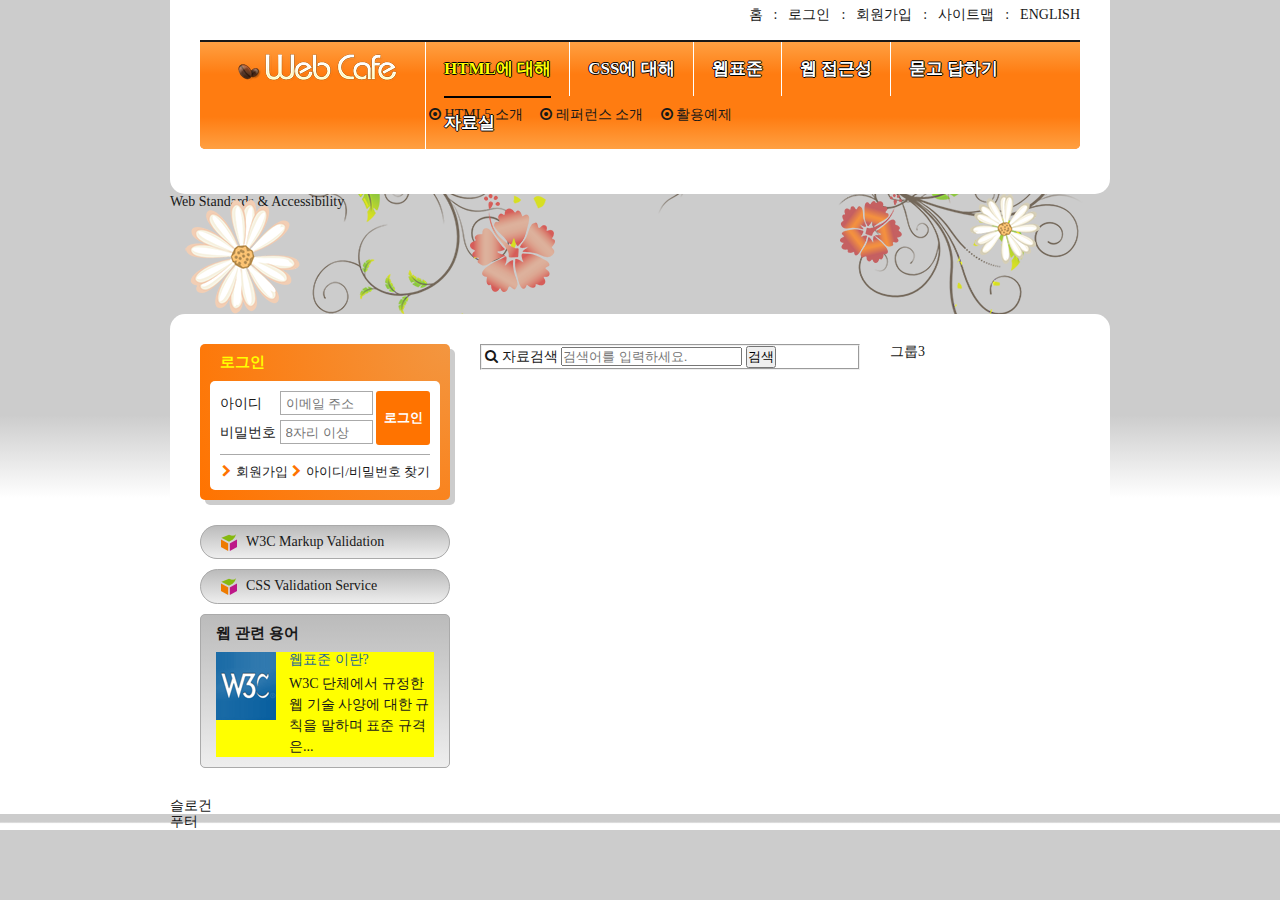
==== index.html @ 9cd8acf1 "검색폼 완성" ====
<!DOCTYPE html>
<html lang="ko-KR">
  <head>
    <meta charset="UTF-8" />
    <title>웹카페 Web Cafe</title>
    <link rel="stylesheet" href="css/style.css">
  </head>
  <body>
    <div class="container">
      <header class="header">
        <h1 class="logo">
          <a href="index.html">
            <img src="images/logo.png" alt="Web Cafe" />
          </a>
        </h1>
        <ul class="member">
          <li><a href="#">홈</a></li>
          <li class="bar"><a href="#">로그인</a></li>
          <li class="bar"><a href="#">회원가입</a></li>
          <li class="bar"><a href="#">사이트맵</a></li>
          <li class="bar"><a href="#">english</a></li>
        </ul>

        <nav class="navigation">
          <h2 class="readable-hidden">메인 메뉴</h2>
          <ul class="menu clearfix">
            <li class="menu-item menu-act" tabindex="0">
              <span class="menu-item-text">HTML에 대해</span>
              <ul class="sub-menu sub-menu1">
                <li>
                  <a class="icon-dot-circled" href="#">HTML5 소개</a>
                </li>
                <li>
                  <a class="icon-dot-circled" href="#">레퍼런스 소개</a>
                </li>
                <li>
                  <a class="icon-dot-circled" href="#">활용예제</a>
                </li>
              </ul>
            </li>
            <li class="menu-item" tabindex="0">
              <span class="menu-item-text">CSS에 대해</span>
              <ul class="sub-menu sub-menu2">
                <li>
                  <a href="#">CSS 소개</a>
                </li>
                <li>
                  <a href="#">CSS2 VS CSS3</a>
                </li>
                <li>
                  <a href="#">CSS 애니메이션</a>
                </li>
                <li>
                  <a href="#">CSS Framework</a>
                </li>
              </ul>
            </li>
            <li class="menu-item" tabindex="0">
              <span class="menu-item-text">웹표준</span>
              <ul class="sub-menu sub-menu3">
                <li>
                  <a href="#">웹표준 이란?</a>
                </li>
                <li>
                  <a href="#">W3C</a>
                </li>
                <li>
                  <a href="#">HTML5의 현재와 미래</a>
                </li>
              </ul>
            </li>
            <li class="menu-item" tabindex="0">
              <span class="menu-item-text">웹 접근성</span>
              <ul class="sub-menu sub-menu4">
                <li>
                  <a href="#">웹 접근성의 개요</a>
                </li>
                <li>
                  <a href="#">장애 환경의 이해</a>
                </li>
                <li>
                  <a href="#">장차법</a>
                </li>
                <li>
                  <a href="#">웹 접근성 품질마크</a>
                </li>
              </ul>
            </li>
            <li class="menu-item" tabindex="0">
              <span class="menu-item-text">묻고 답하기</span>
              <ul class="sub-menu sub-menu5">
                <li>
                  <a href="#">묻고 답하기</a>
                </li>
                <li>
                  <a href="#">FAQ</a>
                </li>
                <li>
                  <a href="#">1대1 질문</a>
                </li>
                <li>
                  <a href="#">웹표준</a>
                </li>
                <li>
                  <a href="#">웹 접근성</a>
                </li>
              </ul>
            </li>
            <li class="menu-item" tabindex="0">
              <span class="menu-item-text">자료실</span>
              <ul class="sub-menu sub-menu6">
                <li>
                  <a href="#">공개 자료실</a>
                </li>
                <li>
                  <a href="#">이미지 자료실</a>
                </li>
                <li>
                  <a href="#">웹표준 자료실</a>
                </li>
                <li>
                  <a href="#">웹 접근성 자료실</a>
                </li>
              </ul>
            </li>
          </ul>
        </nav>

      </header>
      <div class="visual">
        <p class="visual-text">Web Standards &amp; Accessibility</p>
      </div>
      <main class="main">
        <div class="group group1">
          <section class="login">
            <h2 class="login-heading">로그인</h2>
            <form action="https://formspree.io/dudghs1315@naver.com" method="POST" class="login-form">
            <fieldset>
              <legend>회원 로그인 폼</legend>
              <div class="user-email">
                <label for="user-email">아이디</label>
                <input type="email" id="user-email" name="id" required placeholder="이메일 주소">
              </div>
              <div class="user-pw">
                <label for="user-pw">비밀번호</label>
                <input type="password" id="user-pw" name="password" required placeholder="8자리 이상">
              </div>
              <button type="submit" class="btn-login">로그인</button>
            </fieldset>
            </form>
            <ul class="sign">
              <li class="icon-right-open">
                <a href="#">회원가입</a>
              </li>
              <li class="icon-right-open">
                <a href="#">아이디/비밀번호 찾기</a>
              </li>
            </ul>
            </section>
          <section class="validation">
            <h2 class="readable-hidden">유효성 검사 배너</h2>
            <ul class="validation-list">
              <li>
                <a href="https://validator.w3.org/" target="_blank" title="마크업 유효성 검사 사이트로 이동(새창)">W3C Markup Validation</a>
              </li>
              <li>
                <a href="https://jigsaw.w3.org/css-validator/#validate_by_uri/" target="_blank" title="CSS 유효성 검사 사이트로 이동(새창)">CSS Validation Service</a>
              </li>
            </ul>
          </section>
          <section class="term">
            <h2 class="term-heading">웹 관련 용어</h2>
            <dl class="term-list" >
              <div class="clearfix">
                <dt class="term-list-subject">웹표준 이란?</dt>
                <dd class="term-list-thumbnail">
                  <img src="images/web_standards.gif" alt="">
                </dd>
                <dd class="term-list-brief">W3C 단체에서 규정한 웹 기술 사양에 대한 규칙을 말하며 표준 규격은...</dd>
              </div>
              <!-- <div class="clearfix even">
                <dt class="term-list-subject">웹표준 이란?</dt>
                <dd class="term-list-thumbnail">
                  <img src="images/web_standards.gif" alt="">
                </dd>
                <dd class="term-list-brief">W3C 단체에서 규정한 웹 기술 사양에 대한 규칙을 말하며 표준 규격은...</dd>
              </div> -->
            </dl>
          </section>
        </div>
        <div class="group group2">
          <section class="search">
            <h2 class="readable-hidden">검색</h2>
            <form action="https://formspree.io/dudghs1315@naver.com" method="POST" class="serch-form">
            <fieldset>
              <legend>검색폼</legend>
              <label for="search" class="icon-search">자료검색</label>
              <input type="search" id="search" required placeholder="검색어를 입력하세요." name="search">
              <button type="submit" class="btn-search">검색</button>
            </fieldset>
            </form>
          </section>
        </div>
        <div class="group group3">그룹3</div>
      </main>
      <article class="slogan">슬로건</article>
      <div class="bg-footer">
        <footer class="footer">푸터</footer>
      </div>
    </div>
  </body>
</html>
---- css/style.css ----
@charset "utf-8";

@import url("https://spoqa.github.io/spoqa-han-sans/css/SpoqaHanSans-kr.css");

@import url("fontello.css");

/* 스타일 초기화 */
*, *::before, *::after{
  box-sizing:border-box;
  margin: 0;
  padding: 0;
}

html{
  font-size: 10px;
}

ul{
  list-style-type: none;
}

a{
  text-decoration: none;
  color: inherit;
}

/* 숨김 콘텐츠 */
.readable-hidden, legend{
  position: absolute;
  overflow:hidden;
  clip:rect(0,0,0,0);
  margin: -1px;
}

/* 클래스 모듈 */  /* float 이슈를 해결하기 위한 clear 기능 */
.clearfix::after{
  content:"";
  display:block;
  clear: both;
}

/* 기본스타일 */
body{
  color:#181818;
  font-size: 1.4rem;
  font-family: 'Spoqa Han Sans', 'Sans-serif';
  font-weight: 400;
  line-height: 1.15;
  background: linear-gradient(to bottom, #ccc,#ccc 50%,#fff 60%,#fff 100%);
}

/* 컨테이너 */
.container{
  background: url("images/bg_flower.png") no-repeat 50% 0;
}

.header, .visual, .main, .slogan, .footer{
  width: 940px;
  margin: 0 auto;
}
.bg-footer{
  background: linear-gradient(to bottom, #ccc,#ccc 50%,#fff 60%,#fff 100%);
}

/* 안내링크 */
.member{
  text-align: right;
  font-size: 0;
  padding: 2px 0;
  margin-right: -10px;
}

.member li, .member a{
  display: inline-block;
}

.member li{
  font-size: 1.4rem;
  text-transform: uppercase;
}

.bar::before{
  content: ":";
  margin:0 1px;
}

.member a{
  padding: 5px 10px;
}

/* 헤더 */
.header{
  background: #fff;
  position: relative;
  padding: 0 30px 45px;
  border-radius: 0 0 15px 15px;
}
/* 로고 */
.logo{
  position: absolute;
  top: 51px;
  left: 65px;
}

/* 메인 메뉴 */
.menu{
  background:#ff7c11 linear-gradient(to bottom, #ffa042 0%,#ff7c11 30%,#ff7c11 70%,#ffa042 100%);
  margin-top: 10px;
  padding-left:225px;
  border-top: 2px solid #181818;
  border-radius: 0 0 5px 5px;
}

.menu > li{
  float: left;
  position: relative;
}

.sub-menu{
  position:absolute;
  top: 55px;
  display: none;
  white-space: nowrap;
}

.menu-act .sub-menu{
  display: block;
}

.sub-menu1, .sub-menu2, .sub-menu3{
  left:0;
}

.sub-menu4, .sub-menu5, .sub-menu6{
  right: 0;
}

.sub-menu li{
  display: inline-block;
}

.menu-item-text{
  font-size:1.7rem;
  font-weight: 600;
  color:#fff;
  padding:1em 18px;
  display:block;
  border-left: 1px solid #fff;
  text-shadow: 1px 0 0 #000, 0 1px 0 #000, -1px 0 0 #000, 0 -1px 0 #000;
}

.menu-act .menu-item-text{
  color: #ff0;
  position: relative;
}

.menu-act .menu-item-text::after{
  position: absolute;
  width:calc(100% - 36px);
  bottom: -2px;
  content:"";
  display: block;
  border-top: 2px solid #000;  
}

.sub-menu li, .sub-menu a{
  display: inline-block;
}

.sub-menu a{
  padding: 10px 0;
  margin-right: 10px;
}

/* 비주얼 */
@keyframes textAni{
  0%{
    font-size:12px;
    counter:rgba(0,0,0,0);
    transform: translate(0,0);
  }

  100%{
    font-size:24px;
    counter:rgba(0,0,0,1);
    transform: translate(400px,75px);
  }
}

@keyframes flowerAni{
  0%{
    opacity: 1;

  }

  100%{
    opacity: 0;

  }
}

.visual{
  height: 120px;
  position: relative;
}

.visual::before, .visual::after{
  content:"";
  width: 100%;
  height: 100%;
  background-repeat: no-repeat;
  position: absolute;
  top: 0;
  left: 0;
  animation-name: flowerAni;
  animation-duration: 3s;
  animation-iteration-count: infinite;
  animation-direction: alternate;
}

.visual::before{
background-image: url("images/ani_flower_01.png"), url("images/ani_flower_02.png");
background-position: 0 -10px, 670px 0;
}

.visual::after{
background-image: url("images/ani_flower_03.png"), url("images/ani_flower_04.png");
background-position: 300px 0, 800px 0;
animation-delay: 1.5s;
animation-timing-function: ease-in-out;
}

.visual-text{
  font-family: Georgia, 'Times New Roman', Times, serif;
  animation-name: textAni;
  animation-duration: 5s;  
  animation-fill-mode: forwards; 
  width: 545px;
}

/* 메인콘텐츠 */
.main{
  background: #fff;
  padding: 30px;
  min-height: 450px;
  display: flex;
  justify-content: space-between;
  flex-direction: low;
  border-radius: 15px 15px 0 0;
}
.group1{
  width: 250px;
}
.group2{

  width: 380px;
}
.group3{

  width: 190px;
}

/* 로그인 */
.login{
  background: rgb(252, 210, 132) radial-gradient(circle at right top, rgb(243, 150, 64),  rgb(255, 115, 0));
  border-radius: 5px;
  padding: 10px;
  box-shadow: 5px 5px 0 0 #ccc;
}

.login-heading{
  font-size: 1.5rem;
  font-weight: 700;
  color: #ff0;
  padding-left: 10px;
}

.login-form{
  background: #fff;
  margin-top: 10px;
  padding: 10px 10px 0 10px;
  border-radius:5px 5px 0 0;
}

.login-form fieldset{
  border: 0;
  position: relative;
  border-bottom: 1px solid #aaa;
  padding-bottom: 10px;
}

.user-pw{
  margin-top: 5px;
}

.login-form label{
  width: 4em;
  display: inline-block;
}

.login-form input{
  width: 93px;
  height: 24px;
  border: 1px solid #aaa;
  padding: 1px 1px 1px 5px;
}

.btn-login{  
  position: absolute;
  top:0;
  right: 0;
  background: rgb(255, 115, 0);
  color: rgb(255,255,255);
  border-radius: 3px;
  border: 0;
  padding: 0;
  font-size: 1.3rem;
  font-weight: 700;
  cursor: pointer;
  width: 54px;
  height: 54px;
}

.sign{
  background: rgb(255,255,255);
  border-radius: 0 0 5px 5px;
  display:flex;
  justify-content: space-between;
  padding: 10px;
  font-size: 1.3rem;
}

.sign .icon-right-open::before{
  color:rgb(255, 115, 0);
  margin: 0;
}

/* 유효성 검사 배너 */
.validation{
  margin-top: 25px;
}

.validation-list a{
  display: block;
  background: url("images/validation_icon.png") no-repeat 20px 50%, 
  linear-gradient(180deg, #bbb, #eee);
  background-color: #bbb;
  border-radius: 30px;
  border: 1px solid #aaa;
  padding: 8px 15px 8px 45px;
  margin: 10px 0;
}

.validation-list a:hover, .validation-list a:hover{
color: rgb(255,0,0);
}

/* 웹 관련 용어 */
.term{
  border: 1px solid #aaa;
  border-radius: 5px;
  background: #bbb linear-gradient(to bottom, #bbb, #eee);
  padding: 10px 15px;
}

.term-heading{
  font-size:1.5rem;
  font-weight: 700;
}

.term-list{
  background: yellow;
}

.term-list > div{
  margin-top: 10px;
}

.term-list-subject, .term-list-brief{
  width: 145px;
  float: right;
}

.term-list-subject{
  color:#296897;
}

.term-list-thumbnail{
  float: left;
}

.term-list-thumbnail img{
  vertical-align: middle;
}

.term-list-brief{
  margin-top: 5px;
  line-height: 1.5;
}


.even.term-list-subject2, .term-list-brief2{
  background: orange;
  width: 145px;
  float: left;
}

.even.term-list-thumbnail2{
  background: red;
  float: right;
}
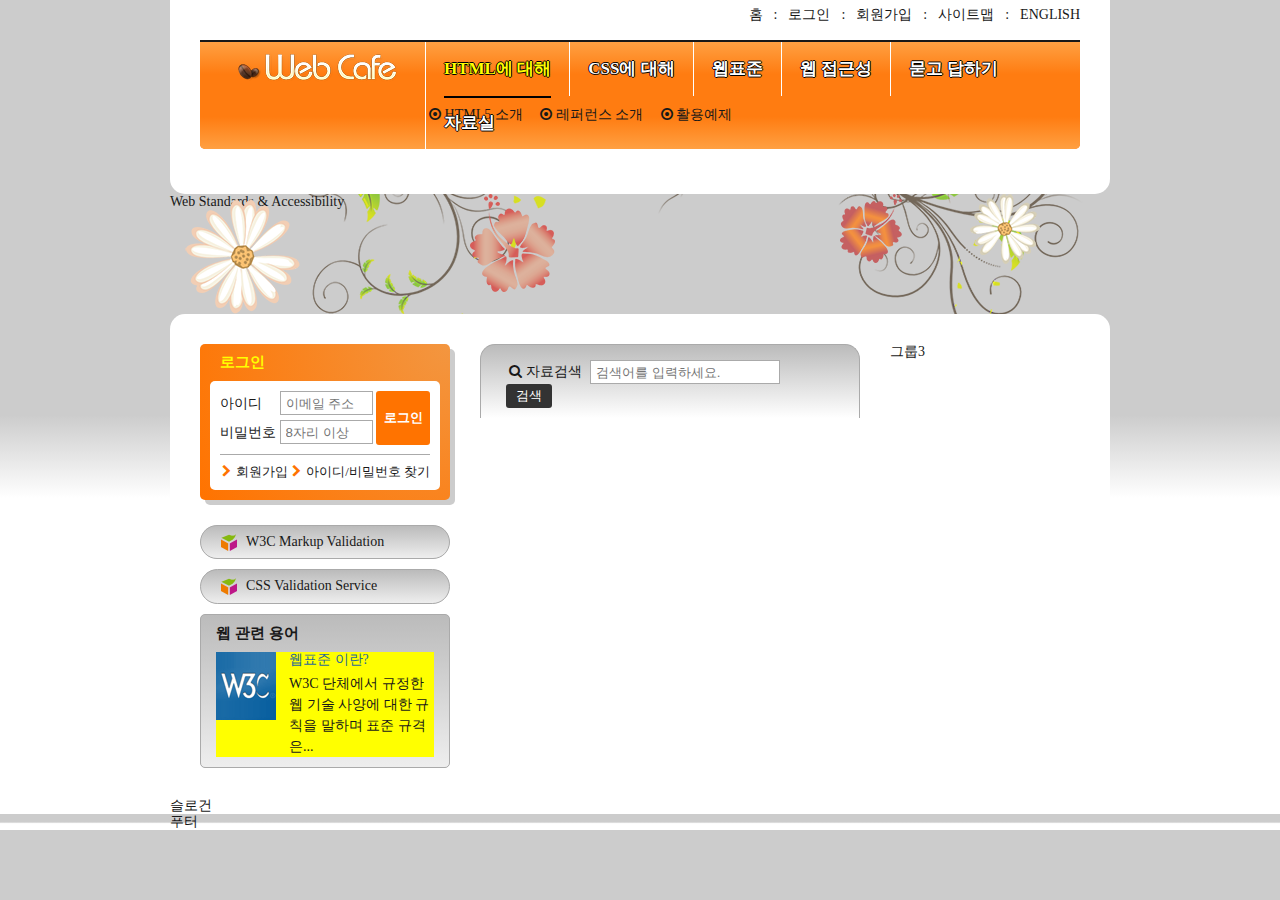
==== commit 81874d01: "검색 폼 테두리 없애기" ====
--- a/index.html
+++ b/index.html
@@ -191,7 +191,7 @@
         <div class="group group2">
           <section class="search">
             <h2 class="readable-hidden">검색</h2>
-            <form action="https://formspree.io/dudghs1315@naver.com" method="POST" class="serch-form">
+            <form action="https://formspree.io/dudghs1315@naver.com" method="POST" class="search-form">
             <fieldset>
               <legend>검색폼</legend>
               <label for="search" class="icon-search">자료검색</label>
--- a/css/style.css
+++ b/css/style.css
@@ -410,3 +410,36 @@
   float: right;
 }
 
+/* 검색 폼 */
+.search{
+  border: 1px solid #aaa;
+  border-radius: 15px 15px 0 0;
+  border-bottom: 0;
+  padding: 15px 25px 10px;
+  background: #bbb linear-gradient(to bottom, #bbb, #fff);
+}
+
+.search-form fieldset{
+  border: 0;
+}
+
+.search-form label, .search-form input, .btn-search{
+  vertical-align: middle;
+}
+
+.search-form input{
+  width: 190px;
+  height: 24px;
+  border: 1px solid #aaa;
+  padding: 1px 1px 1px 5px;
+  margin: 0 5px;
+}
+
+.btn-search{
+  background: #333;
+  color: #fff;
+  border: 0;
+  padding: 0 10px;
+  height: 24px;
+  border-radius: 3px;
+}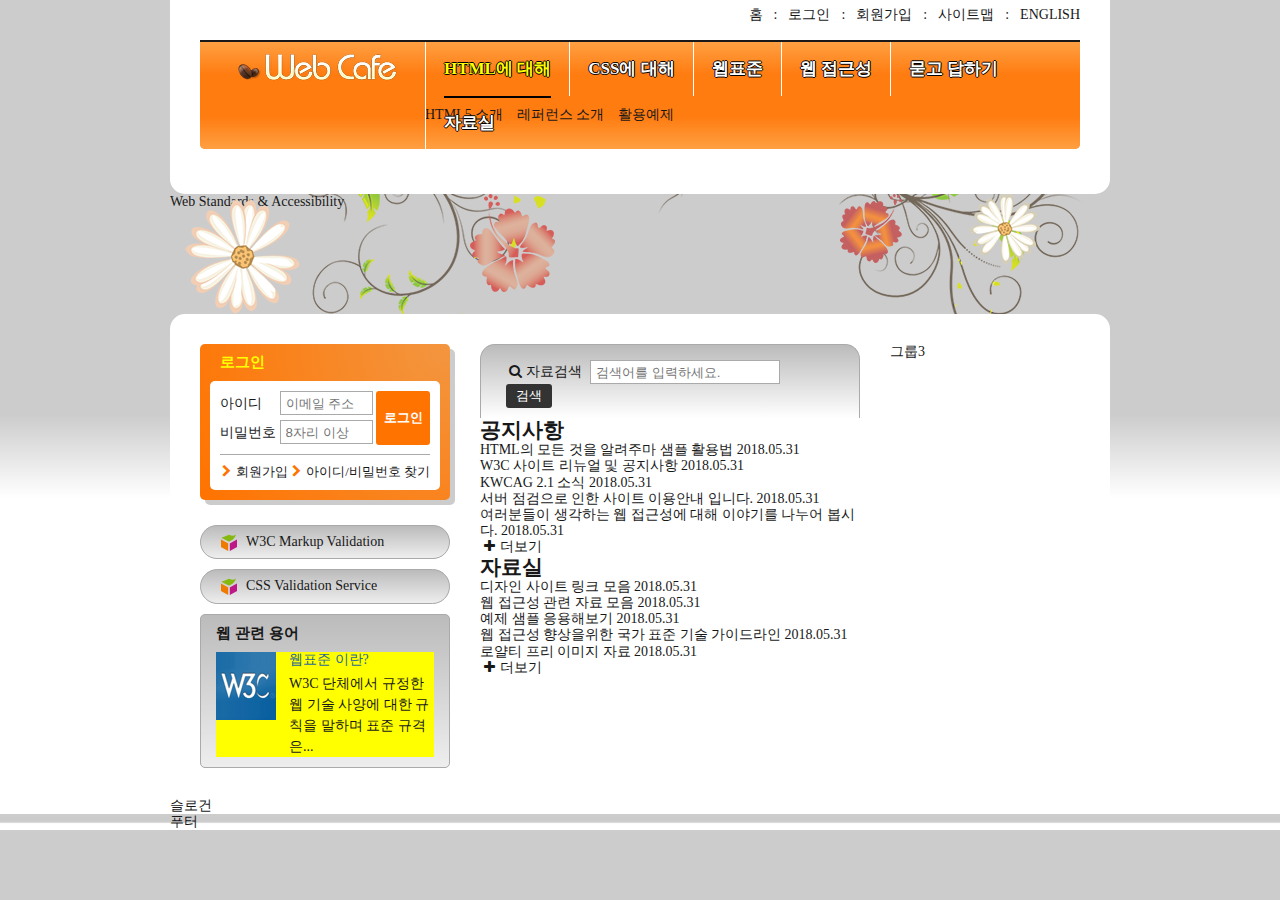
==== commit 90be0db8: "공지사항 및 자료실 마크업 완성" ====
--- a/index.html
+++ b/index.html
@@ -4,6 +4,8 @@
     <meta charset="UTF-8" />
     <title>웹카페 Web Cafe</title>
     <link rel="stylesheet" href="css/style.css">
+    <script src="js/jquery.min.js" defer></script>
+    <script src="js/webcafe.js" defer></script>
   </head>
   <body>
     <div class="container">
@@ -28,13 +30,13 @@
               <span class="menu-item-text">HTML에 대해</span>
               <ul class="sub-menu sub-menu1">
                 <li>
-                  <a class="icon-dot-circled" href="#">HTML5 소개</a>
-                </li>
-                <li>
-                  <a class="icon-dot-circled" href="#">레퍼런스 소개</a>
-                </li>
-                <li>
-                  <a class="icon-dot-circled" href="#">활용예제</a>
+                  <a  href="#">HTML5 소개</a>
+                </li>
+                <li>
+                  <a href="#">레퍼런스 소개</a>
+                </li>
+                <li>
+                  <a href="#">활용예제</a>
                 </li>
               </ul>
             </li>
@@ -200,6 +202,60 @@
             </fieldset>
             </form>
           </section>
+          <div class="board">
+            <section class="notice board-act">
+              <h2 class="tab notice-heading" tabindex="0" id="notice">공지사항</h2>
+              <ul class="notice-list">
+                <li>
+                  <a href="#">HTML의 모든 것을 알려주마 샘플 활용법</a>
+                  <time datetime="2018-05-31T13:53:45">2018.05.31</time>
+                </li>
+                <li>
+                  <a href="#">W3C 사이트 리뉴얼 및 공지사항</a>
+                  <time datetime="2018-05-31T13:53:45">2018.05.31</time>
+                </li>
+                <li>
+                  <a href="#">KWCAG 2.1 소식</a>
+                  <time datetime="2018-05-31T13:53:45">2018.05.31</time>
+                </li>
+                <li>
+                  <a href="#">서버 점검으로 인한 사이트 이용안내 입니다.</a>
+                  <time datetime="2018-05-31T13:53:45">2018.05.31</time>
+                </li>
+                <li>
+                  <a href="#">여러분들이 생각하는 웹 접근성에 대해 이야기를 나누어 봅시다.</a>
+                  <time datetime="2018-05-31T13:53:45">2018.05.31</time>
+                </li>
+              </ul>
+              <a href="#" class="icon-plus notice-more" aria-labelledby="notice">더보기</a>
+            </section>
+            <section class="pds">
+              <h2 class="tab pds-heading" id="pds" tabindex="0">자료실</h2>
+              <ul class="pds-list">
+                <li>
+                  <a href="#">디자인 사이트 링크 모음</a>
+                  <time datetime="2018-05-31T13:53:45">2018.05.31</time>
+                </li>
+                <li>
+                  <a href="#">웹 접근성 관련 자료 모음</a>
+                  <time datetime="2018-05-31T13:53:45">2018.05.31</time>
+                </li>
+                <li>
+                  <a href="#">예제 샘플 응용해보기</a>
+                  <time datetime="2018-05-31T13:53:45">2018.05.31</time>
+                </li>
+                <li>
+                  <a href="#">웹 접근성 향상을위한 국가 표준 기술 가이드라인</a>
+                  <time datetime="2018-05-31T13:53:45">2018.05.31</time>
+                </li>
+                <li>
+                  <a href="#">로얄티 프리 이미지 자료</a>
+                  <time datetime="2018-05-31T13:53:45">2018.05.31</time>
+                </li>
+              </ul>
+              <a href="#" class="icon-plus pds-more" aria-labelledby="pds">더보기</a>
+            </section>
+          </div>
         </div>
         <div class="group group3">그룹3</div>
       </main>
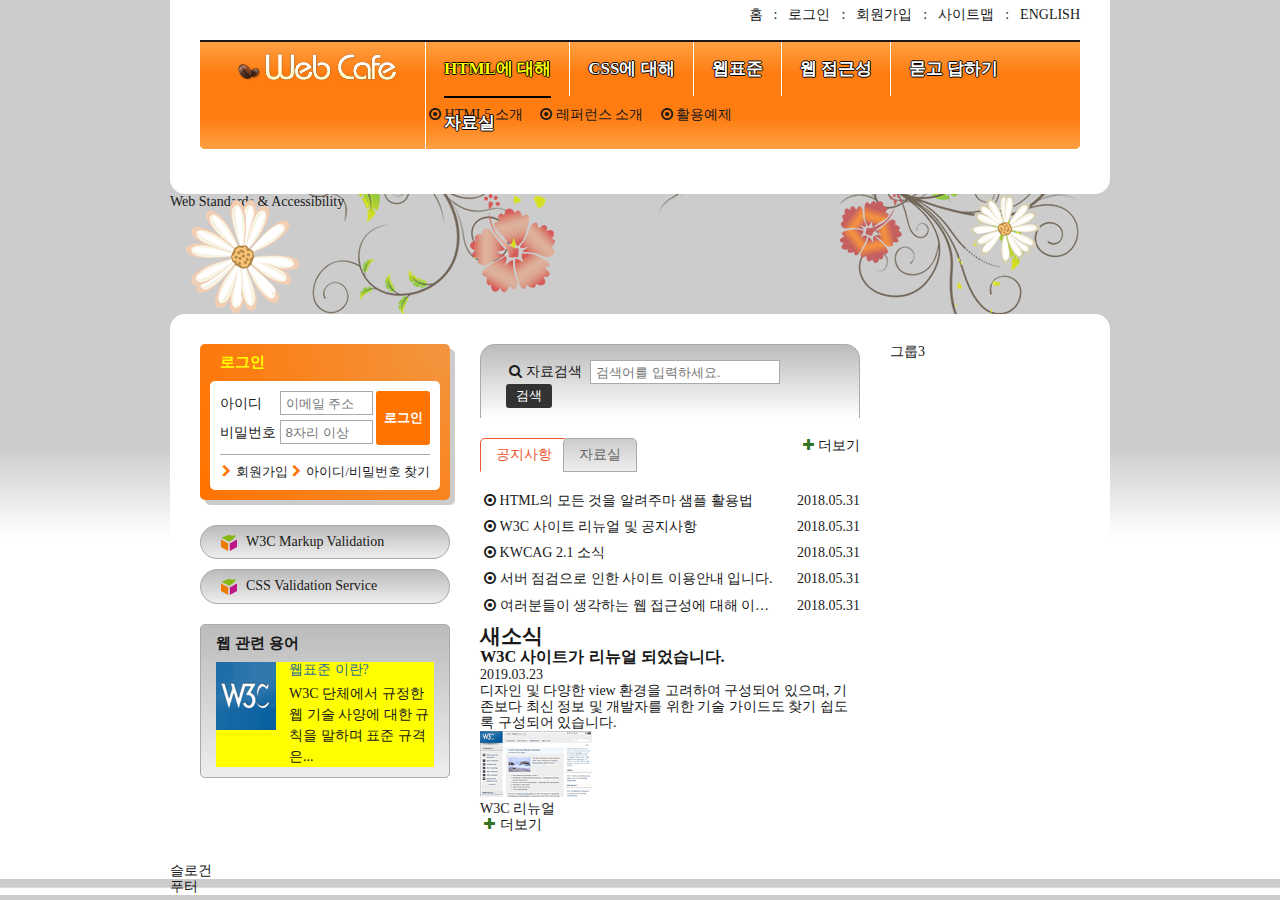
==== commit da8f569d: "새소식 마크업 완성" ====
--- a/index.html
+++ b/index.html
@@ -256,6 +256,24 @@
               <a href="#" class="icon-plus pds-more" aria-labelledby="pds">더보기</a>
             </section>
           </div>
+          <section class="news">
+            <h2 class="news-heading">새소식</h2>
+            <a href="#" class="news-link">
+              <article class="news-item">
+                <h3>W3C 사이트가 리뉴얼 되었습니다.</h3>
+                <time datetime="2019-03-23T16:54:27">2019.03.23</time>
+                <p>디자인 및 다양한 view 환경을 고려하여 구성되어 있으며, 
+                  기존보다 최신 정보 및 개발자를 위한 기술 가이드도 
+                  찾기 쉽도록 구성되어 있습니다.
+                </p>
+                <figure class="news-item-thumbnail">
+                  <img src="images/news.gif" alt="">
+                  <figcaption>W3C 리뉴얼</figcaption>
+                </figure>
+              </article>
+            </a>
+            <a href="#" class="icon-plus news-more" title="새소식">더보기</a>
+          </section>
         </div>
         <div class="group group3">그룹3</div>
       </main>
--- a/css/style.css
+++ b/css/style.css
@@ -37,6 +37,11 @@
   content:"";
   display:block;
   clear: both;
+}
+
+/* 아이콘 폰트 글자 색상 */
+.icon-plus::before{
+  color: hsla(110, 50%, 30%,1);
 }
 
 /* 기본스타일 */
@@ -114,6 +119,7 @@
 .menu > li{
   float: left;
   position: relative;
+  outline: 0;
 }
 
 .sub-menu{
@@ -361,6 +367,7 @@
   border-radius: 5px;
   background: #bbb linear-gradient(to bottom, #bbb, #eee);
   padding: 10px 15px;
+  margin-top: 20px;
 }
 
 .term-heading{
@@ -442,4 +449,73 @@
   padding: 0 10px;
   height: 24px;
   border-radius: 3px;
+}
+
+/* 공지사항 및 자료실 */
+.board{
+  margin-top: 20px;
+  position: relative;
+}
+
+.tab{
+  background: #ccc linear-gradient(to bottom, #ccc, #eee);
+  position: absolute;
+  top:0;
+  border: 1px solid #aaa;
+  border-radius: 5px 5px 0 0;
+  color: #666;
+  font-size: 1.4rem;
+  font-weight: 400;
+  padding: 8px 15px;
+  cursor: pointer;
+  outline: 0;
+}
+
+.board-act .tab{
+  background: #fff;
+  color: #ed552f;
+  border-color: #ed552f #ed552f #fff #ed552f;
+}
+
+.notice-heading{
+  left:0;
+}
+
+.pds-heading{
+  left: 83px;
+}
+
+.board-act li{
+  display: flex;
+  margin: 10px 0;
+}
+
+.board-act ul a{
+  width: 280px;
+  white-space: nowrap;
+  overflow: hidden;
+  text-overflow: ellipsis;
+}
+
+.board-act time{
+  margin-left: auto;
+}
+
+.board ul, .board a[class$="more"]{
+  display: none;
+}
+
+.board-act ul, .board-act a[class$="more"]{
+  display: block !important; 
+}
+
+.board-act ul{
+  padding-top: 45px;
+}
+
+.board-act a[class$="more"]{
+  position: absolute;
+  top: -8px;
+  right: -8px;
+  padding: 8px;
 }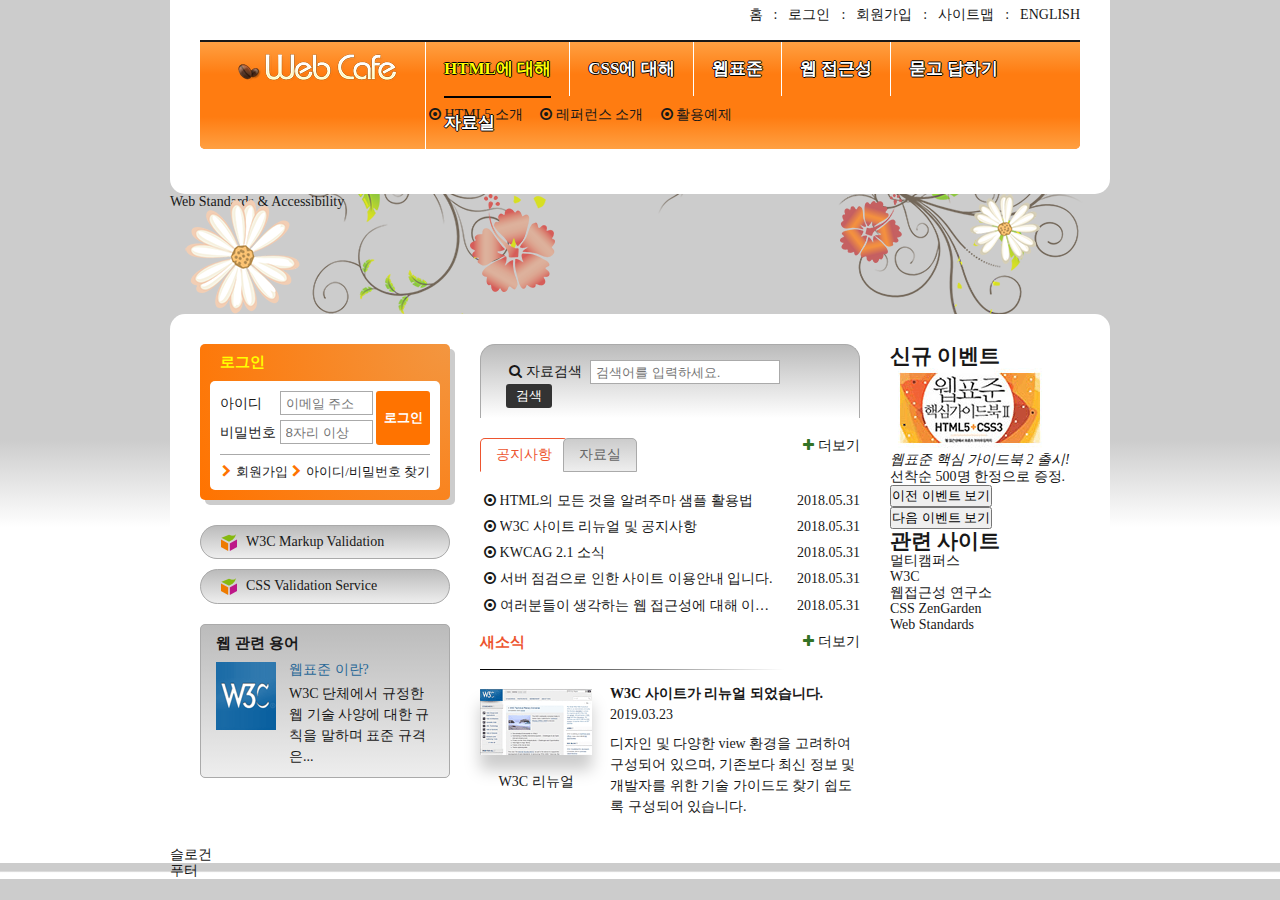
==== commit d78fda76: "신규이벤트 및 관련사이트 마크업 완성" ====
--- a/index.html
+++ b/index.html
@@ -275,7 +275,31 @@
             <a href="#" class="icon-plus news-more" title="새소식">더보기</a>
           </section>
         </div>
-        <div class="group group3">그룹3</div>
+        <div class="group group3">
+          <div class="event-related">
+            <section class="event">
+              <h2 class="event-heading">신규 <span>이벤트</span></h2>
+              <div id="event-detail">
+                <p class="event-thumbnail"><img src="images/free_gift.gif" alt="이벤트 경품 : 웹표준 핵심 가이드북 2 HTML5+CSS3 도서 증정"></p>
+                <p class="event-brief"><em>웹표준 핵심 가이드북 2 출시!</em> 선착순 500명 한정으로 증정.</p>
+              </div>
+              <div class="btn-event">
+                <button class="btn-event-prev">이전 이벤트 보기</button>
+                <button class="btn-event-next">다음 이벤트 보기</button>
+              </div>
+            </section>
+            <section class="related">
+              <h2 class="related-heading">관련 <span>사이트</span></h2>
+              <ul class="related-list">
+                <li><a href="#">멀티캠퍼스</a></li>
+                <li><a href="#">W3C</a></li>
+                <li><a href="#">웹접근성 연구소</a></li>
+                <li><a href="#">CSS ZenGarden</a></li>
+                <li><a href="#">Web Standards</a></li>
+              </ul>
+            </section>
+          </div>
+        </div>
       </main>
       <article class="slogan">슬로건</article>
       <div class="bg-footer">
--- a/css/style.css
+++ b/css/style.css
@@ -376,7 +376,7 @@
 }
 
 .term-list{
-  background: yellow;
+  
 }
 
 .term-list > div{
@@ -518,4 +518,70 @@
   top: -8px;
   right: -8px;
   padding: 8px;
+}
+
+/* 새소식 */
+.news{
+  position: relative;
+  margin-top: 20px;
+}
+
+.news::before{
+  content: "";
+  position: absolute;
+  top: 35px;
+  left: 0;
+  width: 80%;
+  height: 1px;
+  background: #000 linear-gradient(to right, #000, #fff);
+}
+
+.news-heading{
+  font-size: 1.5rem;
+  color: #ed552f;
+
+}
+
+.news-link{
+  display: block;
+  margin-top: 35px;
+  
+}
+
+.news-item{
+  padding-left: 130px;
+  position: relative;
+}
+
+.news-item h3{
+  font-size: 1.4rem;
+}
+
+.news-item p{
+  margin-top: 10px;
+  line-height: 1.5em;
+}
+
+.news-item time{
+  display: block;
+  margin-top: 5px;
+}
+
+.news-item-thumbnail{
+  position: absolute;
+  top: 3px;
+  left: 0;
+  text-align: center;
+}
+
+.news-item-thumbnail img{
+  box-shadow: 0 15px 15px 0 #ccc;
+  margin-bottom: 15px;
+}
+
+.news-more{
+  position: absolute;
+  top: -8px;
+  right: -8px;
+  padding: 8px;
 }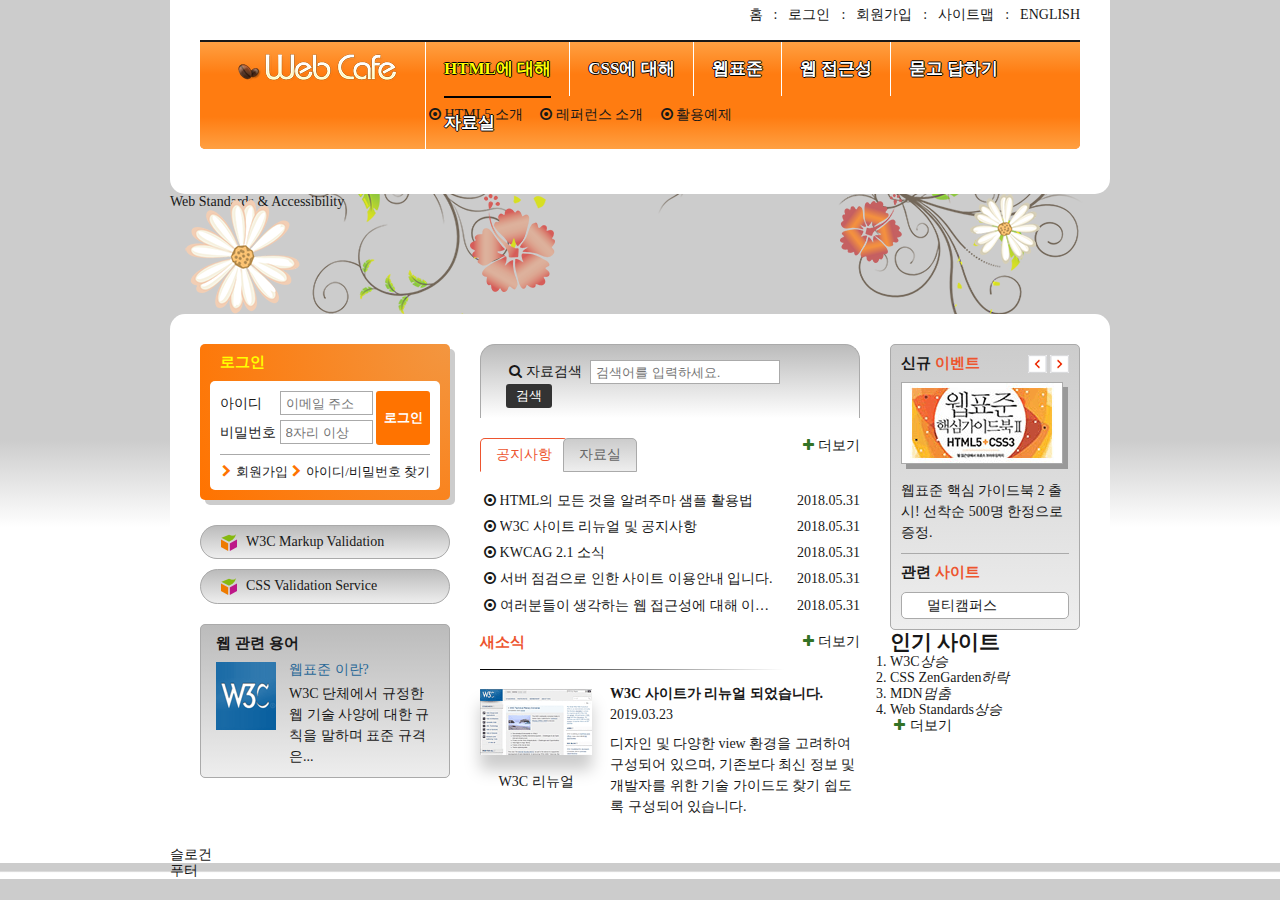
==== commit 19250654: "인기 사이트 마그업 완성" ====
--- a/index.html
+++ b/index.html
@@ -290,7 +290,7 @@
             </section>
             <section class="related">
               <h2 class="related-heading">관련 <span>사이트</span></h2>
-              <ul class="related-list">
+              <ul class="related-list" tabindex="0">
                 <li><a href="#">멀티캠퍼스</a></li>
                 <li><a href="#">W3C</a></li>
                 <li><a href="#">웹접근성 연구소</a></li>
@@ -299,6 +299,16 @@
               </ul>
             </section>
           </div>
+          <section class="favorite">
+            <h2 class="favorite-heading">인기 <span>사이트</span></h2>
+            <ol class="favorite-list">
+              <li><a href="#">W3C</a><em class="up">상승</em></li>
+              <li><a href="#">CSS ZenGarden</a><em class="down">하락</em></li>
+              <li><a href="#">MDN</a><em class="stop">멈춤</em></li>
+              <li><a href="#">Web Standards</a><em class="up">상승</em></li>
+            </ol>
+            <a href="#" class="icon-plus favorite-more" title="인기 사이트">더보기</a>
+          </section>
         </div>
       </main>
       <article class="slogan">슬로건</article>
--- a/css/style.css
+++ b/css/style.css
@@ -584,4 +584,101 @@
   top: -8px;
   right: -8px;
   padding: 8px;
+}
+
+/* 신규 이벤트 및 관련 사이트 */
+.event-related{
+  border: 1px solid #aaa;
+  border-radius: 5px;
+  padding: 10px;
+  background: #ccc linear-gradient(#ccc, #eee);
+}
+
+.event-heading, .related-heading{
+  font-size: 1.5rem;
+}
+
+.event-heading span, .related-heading span{
+  color: #ed552f;
+}
+
+.event{
+  border-bottom: 1px solid #aaa;
+  position: relative;
+}
+
+.event p{
+  margin: 10px 0;
+  line-height: 1.5;
+}
+
+.event-thumbnail img{
+  border: 1px solid #aaa;
+  box-shadow: 5px 5px 0 0 #999;
+}
+
+.event-brief em{
+  font-style: normal;
+}
+
+.btn-event{
+  height: 18px;
+  overflow: hidden;
+  position: absolute;
+  top: 0;
+  right: 0;
+}
+
+.btn-event-prev, .btn-event-next{
+  width: 19px;
+  height: 100%;
+  border: 0;
+  padding: 18px 0 0 0;
+  background-image: url("images/back_forward.png");
+  background-repeat: no-repeat;
+  cursor: pointer;
+}
+
+.btn-event-next{
+  background-position: -36px 0;
+}
+
+.related{
+  margin-top: 10px;
+}
+
+.related-list{
+  background: #fff;
+  margin-top: 10px;
+  border: 1px solid #aaa;
+  border-radius: 5px;
+  height: 27px;
+  overflow: hidden;
+  transition: all 0.4s;
+}
+
+.related-act{
+  height: 137px;
+  padding: 5px 0;
+}
+
+/* .related-list:hover, .related-list:focus{
+  height: 137px;
+  padding: 5px 0;
+  background: pink;
+} */
+
+.related-list li{
+  height: 25px;
+  line-height: 25px;  
+}
+
+.related-list a{
+  display: block;
+  padding-left: 25px;
+}
+
+.related-list a:focus{
+  outline: 1px solid rgba(0,0,210,1);
+  outline-offset: -2px; 
 }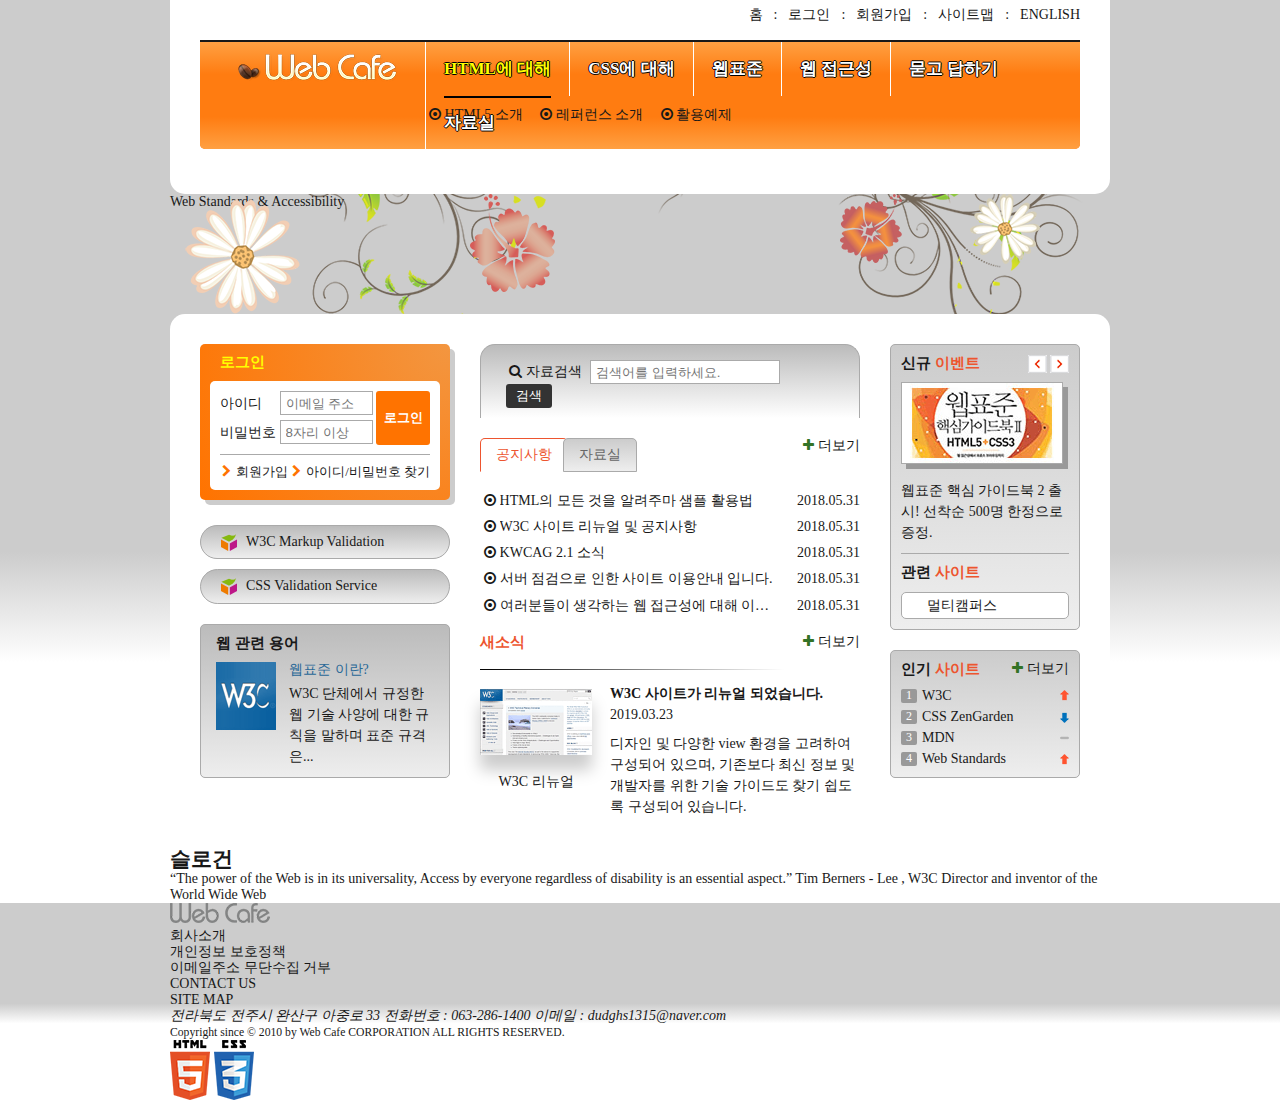
==== commit b8389774: "슬로건 및 푸터 마크업 완성" ====
--- a/index.html
+++ b/index.html
@@ -311,9 +311,41 @@
           </section>
         </div>
       </main>
-      <article class="slogan">슬로건</article>
+      <article class="slogan">
+        <h2 class="slogan-heading" title="웹카페에서 웹표준을">슬로건</h2>
+        <p class="slogan-content">
+          <q cite="http://w3.org/WAI">The power of the Web is in its universality, Access by everyone regardless of disability is an essential aspect.</q>
+          Tim Berners - Lee , W3C Director and inventor of the World Wide Web
+        </p>
+        <footer class="readable-hidden">
+          출처 : W3C, http://w3.org/WAI/
+        </footer>
+      </article>
       <div class="bg-footer">
-        <footer class="footer">푸터</footer>
+        <footer class="footer">
+          <a href="#" class="footer-logo">
+            <img src="images/footer_logo.png" alt="Web Cafe">
+          </a>
+          <ul class="guide">
+            <li><a href="#">회사소개</a></li>
+            <li><a href="#">개인정보 보호정책</a></li>
+            <li><a href="#">이메일주소 무단수집 거부</a></li>
+            <li><a href="#">CONTACT US</a></li>
+            <li><a href="#">SITE MAP</a></li>
+          </ul>
+          <address class="address">
+            <span>전라북도 전주시 완산구 아중로 33</span>
+            <span>전화번호 : 063-286-1400</span>
+            <span>이메일 : dudghs1315@naver.com</span>
+          </address>
+          <small class="copyright">
+            Copyright since &copy; 2010 by Web Cafe CORPORATION ALL RIGHTS RESERVED.
+          </small>
+          <div class="badge">
+            <img src="images/html5_logo.png" alt="최신 표준인 HTML5를 사용하여 마크업 했습니다.">
+            <img src="images/css3_logo.png" alt="최신 기술인 CSS3를 활용하여 디자인 했습니다.">
+          </div>
+        </footer>
       </div>
     </div>
   </body>
--- a/css/style.css
+++ b/css/style.css
@@ -594,11 +594,11 @@
   background: #ccc linear-gradient(#ccc, #eee);
 }
 
-.event-heading, .related-heading{
+.event-heading, .related-heading, .favorite-heading{
   font-size: 1.5rem;
 }
 
-.event-heading span, .related-heading span{
+.event-heading span, .related-heading span, .favorite-heading span{
   color: #ed552f;
 }
 
@@ -681,4 +681,63 @@
 .related-list a:focus{
   outline: 1px solid rgba(0,0,210,1);
   outline-offset: -2px; 
+}
+
+/* 인기사이트 */
+.favorite{
+  border: 1px solid #aaa;
+  border-radius: 5px;
+  padding: 10px 10px 5px 10px;
+  background: #ccc linear-gradient(#ccc, #eee);
+  position: relative;
+  margin-top: 20px;
+}
+
+.favorite-list{
+  margin: 5px 0;
+  overflow: hidden;
+  counter-reset: 0;
+}
+
+.favorite-list li{
+  margin-top: 5px;
+  counter-increment: number;
+  display: flex;
+  align-items: center;
+}
+
+.favorite-list li::before{
+  content: counter(number);
+  color: #fff;
+  font-size: 1.2rem;
+  padding: 0 5px;
+  background: #999;
+  border-radius: 2px;
+  margin-right: 5px;
+}
+
+.up, .stop, .down{
+  font-style: normal;
+  margin-left: auto;
+  width: 9px;
+  height: 11px;
+  text-indent: 9px;
+  overflow: hidden;
+  background-image: url("images/rank.png" );
+  background-repeat: no-repeat;
+}
+
+.stop{
+  background-position: 0 50%;
+}
+
+.down{
+  background-position: 0 100%;
+}
+
+.favorite-more{
+  position: absolute;
+  top: 2px;
+  right: 2px;
+  padding: 8px;
 }